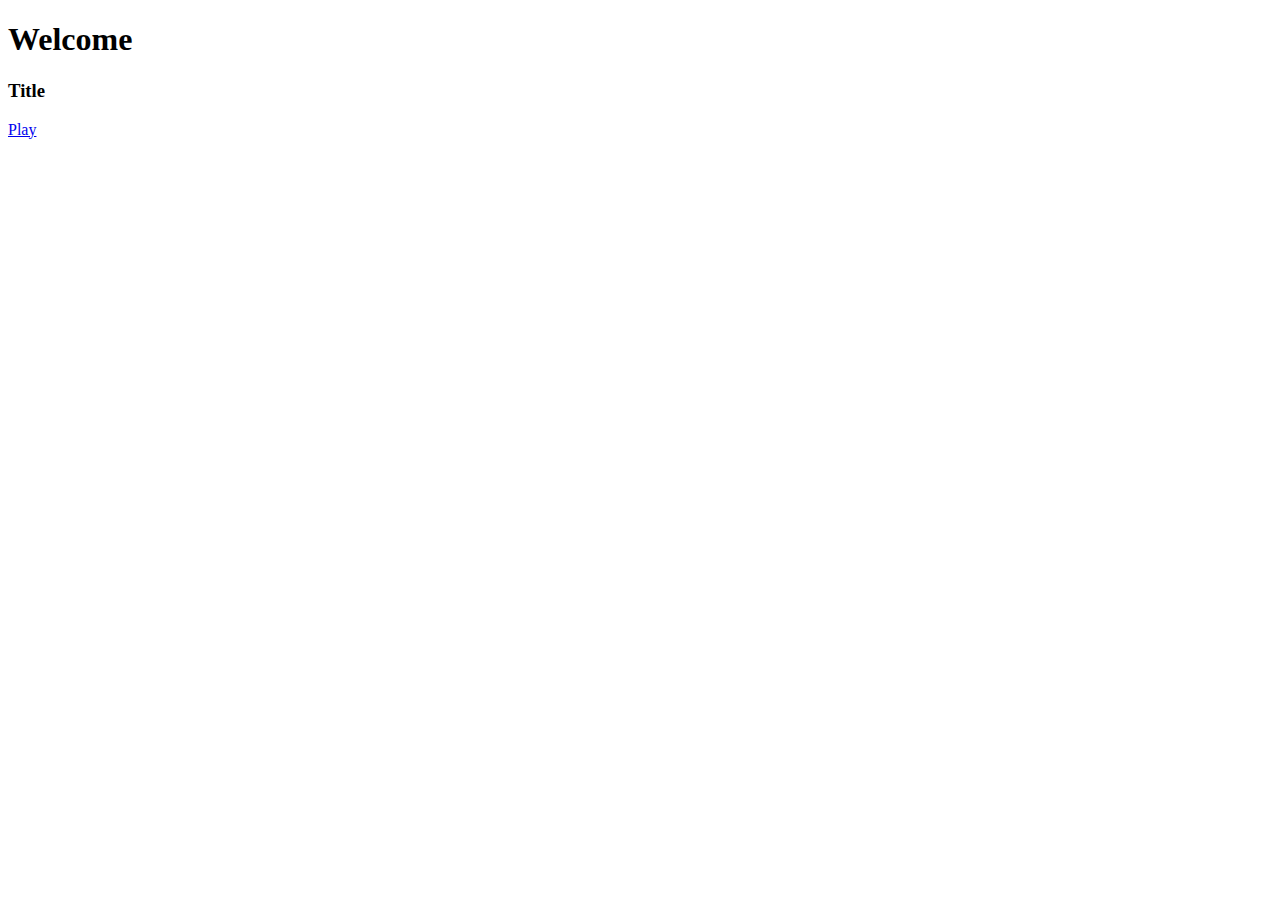
==== index.html @ 368794a7 "completes MVP" ====
<!DOCTYPE html>
<html lang="en">
<head>
    <meta charset="UTF-8">
    <meta http-equiv="X-UA-Compatible" content="IE=edge">
    <meta name="viewport" content="width=device-width, initial-scale=1.0">
    <title>Trivia Game</title>
    <script src="app.js" defer></script>
    <link href="style.css" rel="style">
</head>
<body>
    <div class = "container">
        <div id="home" class="flex-center flex-column">
            <h1>Welcome</h1>
            <h3>Title</h3>
            <a class="playButton" href="questions.html">Play</a> 
        </div>
    </div>
</body>
</html>
---- style.css ----
:root {
    background-color: blue;
    font-size: 80px;
}

* {
    box-sizing: border-box;
    margin: 0;
    padding: 0;
    color: black;

}
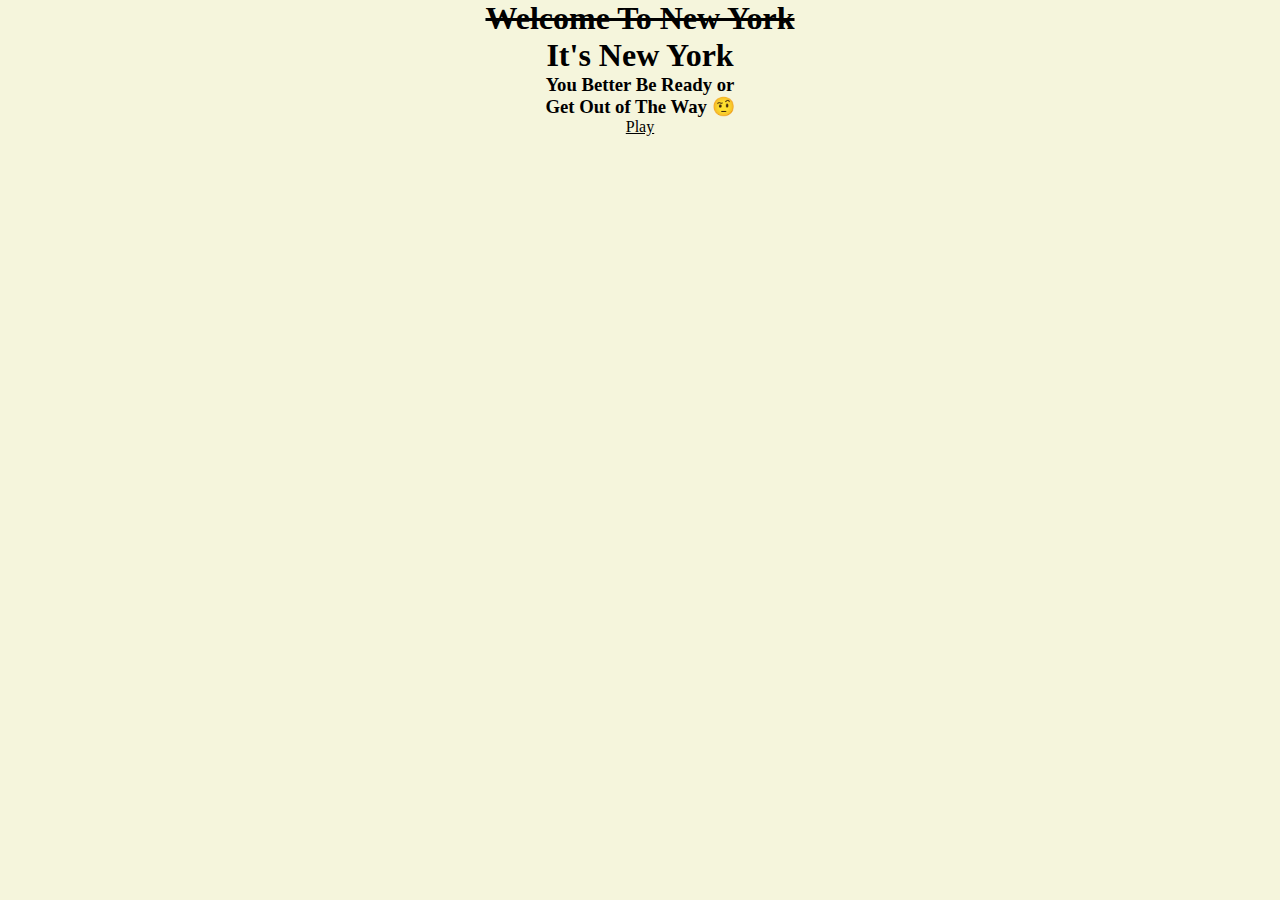
==== commit 6d1f36c6: "updated css" ====
--- a/index.html
+++ b/index.html
@@ -6,14 +6,14 @@
     <meta name="viewport" content="width=device-width, initial-scale=1.0">
     <title>Trivia Game</title>
     <script src="app.js" defer></script>
-    <link href="style.css" rel="style">
+    <link href="style.css" rel="stylesheet">
 </head>
 <body>
-    <div class = "container">
+    <div class = "container1">
         <div id="home" class="flex-center flex-column">
-            <h1>Welcome</h1>
-            <h3>Title</h3>
-            <a class="playButton" href="questions.html">Play</a> 
+            <h1><s>Welcome To New York</s><br>It's New York</h1>
+            <h3>You Better Be Ready or<br> Get Out of The Way 🤨</h3>
+            <a class="playButton1" href="questions.html">Play</a> 
         </div>
     </div>
 </body>
--- a/style.css
+++ b/style.css
@@ -1,14 +1,52 @@
-:root {
-    background-color: blue;
-    font-size: 80px;
-}
-
 * {
     box-sizing: border-box;
     margin: 0;
     padding: 0;
     color: black;
+    background-color: #f5f5dc;
+    
+}
+
+.container2 {
+    width: 100vw;
+    height: 100vh;
+    display: flex;
+    justify-content:center;
+    align-items: center;
+    max-width: 80 rem;
+    margin: 0 auto;
+}
+
+.flex-column{
+    display: flex;
+    flex-direction: column;
+}
+
+.text-center {
+    text-align: center;
+}
+
+h1{
+    font-size: 6 rem;
+}
+
+.theGuesses {
+    border: 1px solid black;
+    margin-bottom: 1rem;
+    margin-top: 1rem;
+    background-color: rgb(255, 230, 187);
+}
+
+body {
+    text-align: center;
+    box-sizing: border-box;
 
 }
 
-
+.playButton {
+    font-size: 5 rem;
+    background-color: rgb(255, 230, 187);
+}
+.class{
+    margin-top: 1rem;
+}